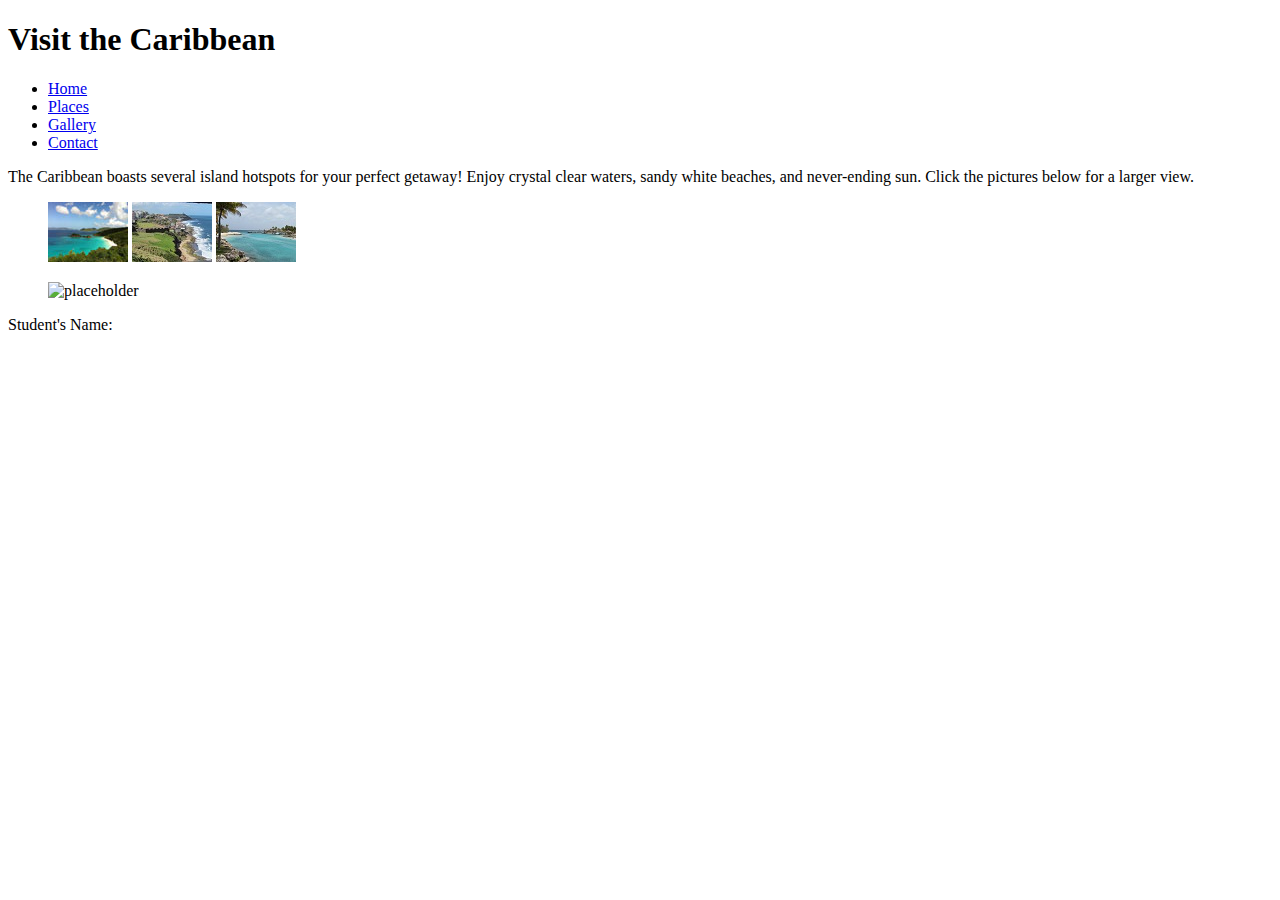
==== chapter10/analyze/analyze10.html @ d8f5dbf1 "Chapter10Apply" ====
<!DOCTYPE html>
<!-- Student's Name, Today's Date -->
<html lang="en">
<head>
	<title></title>
	<meta charset="utf-8">
</head>
<body>

	<div id="container">

        <header>
            <h1>Visit the Caribbean</h1>
        </header>

        <nav>
            <ul>
                <li><a href="index.html">Home</a></li>
                <li><a href="#">Places</a></li>
                <li><a href="#">Gallery</a></li>
                <li><a href="#">Contact</a></li>
            </ul>
        </nav>

        <main>

           <p>The Caribbean boasts several island hotspots for your perfect getaway! Enjoy crystal clear waters, sandy white beaches, and never-ending sun. Click the pictures below for a larger view.</p>

            <figure>

                <img src="images/trunk-bay-thumb.jpg" alt="Elevated view of Trunk Bay beach on St. John">
                <img src="images/sanjuan-thumb.jpg" alt="Elevated view of San Juan coast">
                <img src="images/curacao-thumb.jpg" alt="The blue waters of Curacao">

           </figure>
            
            <figure id="placeholder">
            
                <img src="image" alt="placeholder" id="image">
                <figcaption></figcaption>
            
            </figure>

        </main>

        <footer>
            <p>Student's Name:</p>
        </footer>
        
	</div>
	
</body>
</html>
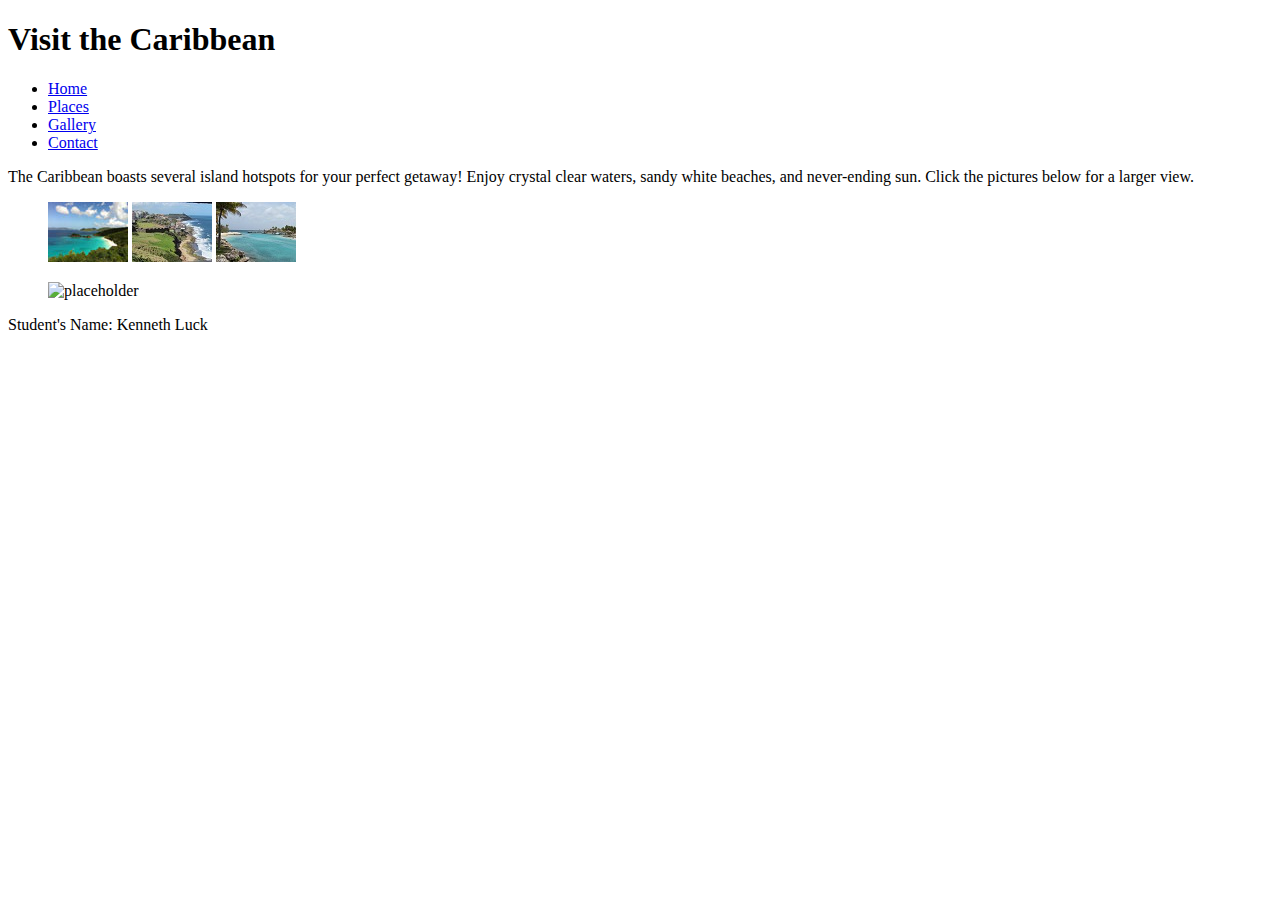
==== commit 08237cd9: "Chapter10Analyze" ====
--- a/chapter10/analyze/analyze10.html
+++ b/chapter10/analyze/analyze10.html
@@ -1,5 +1,5 @@
 <!DOCTYPE html>
-<!-- Student's Name, Today's Date -->
+<!-- Kenneth Luck, April 28, 2022 -->
 <html lang="en">
 <head>
 	<title></title>
@@ -33,21 +33,23 @@
                 <img src="images/curacao-thumb.jpg" alt="The blue waters of Curacao">
 
            </figure>
-            
+
             <figure id="placeholder">
-            
+
                 <img src="image" alt="placeholder" id="image">
                 <figcaption></figcaption>
-            
+
             </figure>
 
         </main>
 
         <footer>
-            <p>Student's Name:</p>
+            <p>Student's Name: Kenneth Luck</p>
         </footer>
-        
+
 	</div>
-	
+
+<script></script>
+
 </body>
-</html>+</html>
